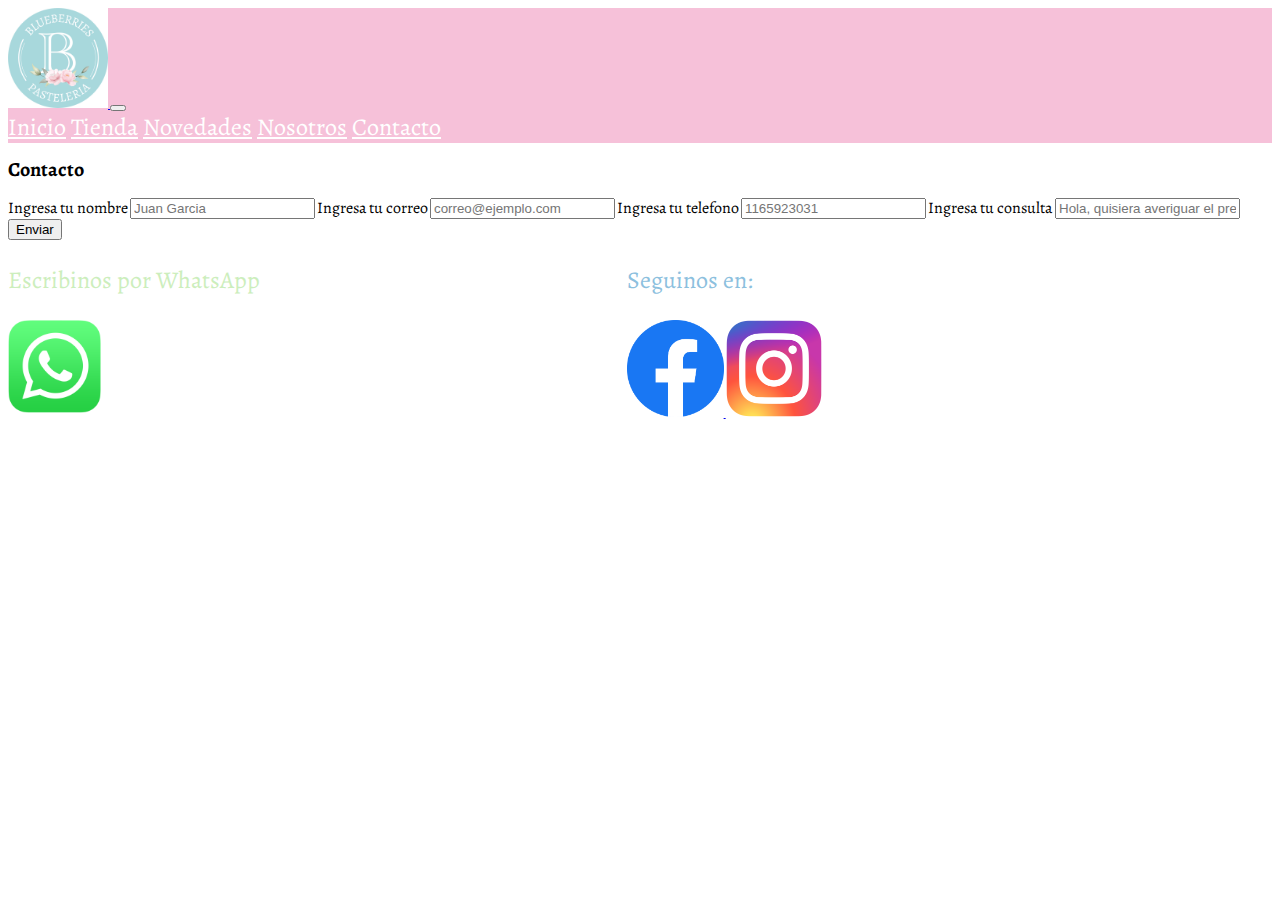
==== pages/contacto.html @ 935a7599 "primer guardado" ====
<!DOCTYPE html>
<html lang="en">
<head>
    <meta charset="UTF-8">
    <meta name="viewport" content="width=device-width, initial-scale=1.0">
    <!--font-->
    <link rel="preconnect" href="https://fonts.googleapis.com">
    <link rel="preconnect" href="https://fonts.gstatic.com" crossorigin>
    <link href="https://fonts.googleapis.com/css2?family=Alegreya&display=swap" rel="stylesheet">
    <!--bootstrap-->
    <link href="https://cdn.jsdelivr.net/npm/bootstrap@5.3.1/dist/css/bootstrap.min.css" 
    rel="stylesheet" 
    integrity="sha384-4bw+/aepP/YC94hEpVNVgiZdgIC5+VKNBQNGCHeKRQN+PtmoHDEXuppvnDJzQIu9" 
    crossorigin="anonymous">
    <!--css-->
    <link rel="stylesheet" href="../CSS/style.css">
    <title>Contacto</title>
</head>

<body>
    <header>

        <nav class="navbar navbar-expand-lg bg-rosa">
            <div class="container-fluid">
              <a class="navbar-brand" href="index.html">
                <img src="../imagenes/logo.jpg" alt="logo">
              </a>
              <button class="navbar-toggler" type="button" data-bs-toggle="collapse" data-bs-target="#navbarNavAltMarkup" aria-controls="navbarNavAltMarkup" aria-expanded="false" aria-label="Toggle navigation">
                <span class="navbar-toggler-icon"></span>
              </button>
              <div class="collapse navbar-collapse justify-content-end"   id="navbarNavAltMarkup">    
                <div class="navbar-nav">
                    <a class="nav-link" href="../index.html">Inicio</a>
                    <a class="nav-link" href="../pages/tienda.html">Tienda</a>
                    <a class="nav-link" href="../pages/novedades.html">Novedades</a>
                    <a class="nav-link" href="../pages/nosotros.html">Nosotros</a>
                    <a class="nav-link" href="../pages/contacto.html">Contacto</a>
                </div>
              </div>
            </div>
        </nav>

    </header>


    <main>
        <h1>Contacto</h1>
        <section>
            <div>
                <!-- formulario de pedidos-->
                <form action="" method="">
                    <label for="">Ingresa tu nombre</label>
                    <input type="text" name="" id="" placeholder="Juan Garcia">

                    <label for="">Ingresa tu correo</label>
                    <input type="email" name="" id="" placeholder="correo@ejemplo.com">

                    <label for="">Ingresa tu telefono</label>
                    <input type="tel" name="" id="" placeholder="1165923031">

                    <label for="">Ingresa tu consulta </label>
                    <input type="text" name="" id="" placeholder="Hola, quisiera averiguar el precio de una chocotorta">

                    <input type="button" value="Enviar">
                </form>

            </div>
        </section>

    </main>

    <footer>
        <!--Telefono-->
        <section>
            <p class="whatsapp">Escribinos por WhatsApp</p>
            <a href="https://web.whatsapp.com/" target="_blank">
            <img class="logowhatsapp" src="../imagenes/WhatsApp_logo-color-vertical.svg.webp" alt="WhatsApp">
            </a>
        </section>

        <!--redes-->
        <section>
            <p class="redes">Seguinos en:</p>
            <a href="https://www.facebook.com/" target="_blank">
            <img class="logofacebook" src="../imagenes/Facebook_f_logo_(2019).svg.webp" alt="facebook">
            </a>
            <a href="https://www.instagram.com" target="_blank">
            <img class="logoinstagram" src="../imagenes/Instagram_logo_2016.svg.webp" alt="instagram">
            </a>
        </section>
    </footer>

    <!--javascript bootstrap-->
    <script 
        src="https://cdn.jsdelivr.net/npm/bootstrap@5.3.1/dist/js/bootstrap.bundle.min.js" 
        integrity="sha384-HwwvtgBNo3bZJJLYd8oVXjrBZt8cqVSpeBNS5n7C8IVInixGAoxmnlMuBnhbgrkm" 
        crossorigin="anonymous">
    </script>

</body>
</html>
---- CSS/style.css ----
/* colores 
#F6C1D9 / Rosa fuerte
#ED84B3 / Fucsia
#AAD9DD / celeste
#312A6F / azul
#FAD4DB / rosa
#BDCC8A / verde
*/

/*header*/
header img{
    width: 100px;
}
.bg-rosa{
    background-color: #F6C1D9;
}
.navbar-nav{
    font-family:'Alegreya', serif;
    font-size: 1.5rem;
}
.nav-link{
    color: white;
}

 /*body*/
 body{
    font-family: 'Alegreya', serif;
    font-size: 62.5%;
}

/*index*/

/*banner*/

.banner{
    background-image: url(../imagenes/banner1.jpg);
    background-size: cover;
    background-position: center;
    color: #FAD4DB;
    font-family:'Alegreya', serif;
    font-weight: bold;
    text-align: center;
    text-shadow: 1px 1px 5px rgb(0, 0, 0);
    padding: 80px 0px;
}
.banner h1{
    font-size: 5rem;
    color: #FAD4DB;
    font-family:'Alegreya', serif;
    font-weight: bold;
    text-align: center;
    box-sizing: border-box;
}
.banner p{
    font-size: 3rem;
}

/*main*/

main section h2{
    color: #312A6F;
    text-align: center;
    font-size: 2.5rem;
    
}
.divPadreFlex{
    display: flex;
    flex-direction: row;
    justify-content: space-evenly;
    text-align: center;
    color: #F6C1D9;
    font-size: 2rem;
}
main section div img{
    width: 40%;
}

/*contacto*/
main div form label{
    font-size: 1rem;
}

/*nosotros*/
.textoPresentacion{
    margin: 10px;
    padding: 20px;
    color: #FAF0D7;
    text-align: left;
    background-color: #8CC0DE;
    font-size: 1.3rem;
}   
.fotoPresentacion{
    width: 20%;
    margin: 10px ;
}
.presentacion{
    display: flex;
    flex-direction: row;
}


/*novedades*/
.contenedor-grid img{
    width: 300px;
    height: 300px;
}
.contenedor-grid{
    display: grid;
    grid-template-areas: 
    "h1       h1"  
    "nuevo1 texto1" 
    "texto2 nuevo2" 
    "nuevo3 texto3" 
    "texto4 nuevo4";

    grid-template-rows: 200px 300px 300px 300px 300px ;
    grid-template-columns: 1fr 1fr;
    justify-content: center;
    justify-items: center;
}
.grid-titulo{
    grid-area: h1;
    font-size: 5rem;
    color: #FAD4DB;
    font-family:'Alegreya', serif;
}
.novedades-img-1{
    grid-area: nuevo1;
    justify-self: left;
}
.novedades-titulo-1{
    grid-area: texto1;
    color: #ED84B3;
}
.novedades-texto-1{
    grid-area: texto1;
    font-family:'Alegreya', serif;
    font-size: 1.3rem;
    color: #AAD9DD;
    padding: 10px;
    align-self: center;
}
.novedades-img-2{
    grid-area: nuevo2;
    justify-self: right;
}
.novedades-titulo-2{
    grid-area: texto2;
    color: #ED84B3;
}
.novedades-texto-2{
    grid-area: texto2;
    font-family:'Alegreya', serif;
    font-size: 1.3rem;
    color: #AAD9DD;
    padding: 10px;
    align-self: center;
}
.novedades-img-3{
    grid-area: nuevo3;
    justify-self: left;
}
.novedades-titulo-3{
    grid-area: texto3;
    color: #ED84B3;
}
.novedades-texto-3{
    grid-area: texto3;
    font-family:'Alegreya', serif;
    font-size: 1.3rem;
    color: #AAD9DD;
    padding: 10px;
    align-self: center;
}
.novedades-img-4{
    grid-area: nuevo4;
    justify-self: right;
}
.novedades-titulo-4{
    grid-area: texto4;
    color: #ED84B3;
}
.novedades-texto-4{
    grid-area: texto4;
    font-family:'Alegreya', serif;
    font-size: 1.3rem;
    color: #AAD9DD;
    padding: 10px;
    align-self: center;
}

/*tienda*/
.tienda{
    font-family: 'Alegreya', serif;
}
.tienda h1{
    font-size: 5rem;
    color: #FAD4DB;
}
.tienda h2{
    color: #ED84B3;
    font-size: 3rem;
}
.card-text{
    font-size: 1.5rem;
    color: #312A6F;
}
.text-body-secondary{
    font-size: 1rem;
    color: #AAD9DD;
}

/*footer*/
footer{
    display: flex;
    flex-direction: row;
    justify-content: space-evenly;
}
.whatsapp{
    color: #CCEEBC;
    font-size: 1.5rem;
}
.logowhatsapp{
    width: 15%;
}
.redes{
    color: #8CC0DE;
    font-size: 1.5rem;
}
.logofacebook{
    width: 15%;
}
.logoinstagram{
    width: 15%;
}
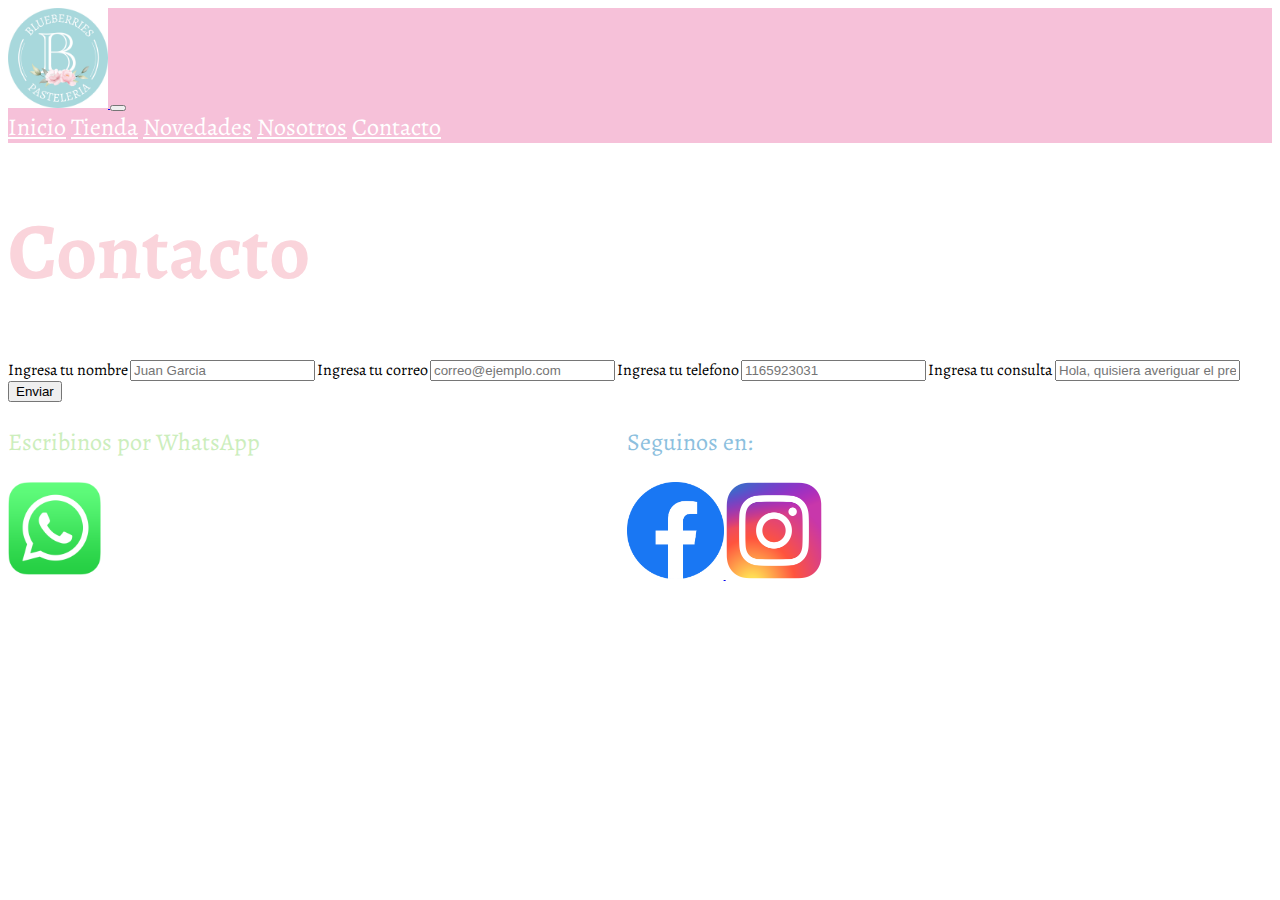
==== commit c73e11bc: "mobile" ====
--- a/pages/contacto.html
+++ b/pages/contacto.html
@@ -43,8 +43,8 @@
     </header>
 
 
-    <main>
-        <h1>Contacto</h1>
+    <main class="contacto">
+        <h1 class="text-center">Contacto</h1>
         <section>
             <div>
                 <!-- formulario de pedidos-->
--- a/CSS/style.css
+++ b/CSS/style.css
@@ -30,7 +30,7 @@
 
 /*index*/
 
-/*banner*/
+/*index-banner*/
 
 .banner{
     background-image: url(../imagenes/banner1.jpg);
@@ -55,7 +55,7 @@
     font-size: 3rem;
 }
 
-/*main*/
+/*index-main*/
 
 main section h2{
     color: #312A6F;
@@ -75,29 +75,26 @@
     width: 40%;
 }
 
-/*contacto*/
-main div form label{
+/*tienda*/
+.tienda{
+    font-family: 'Alegreya', serif;
+}
+.tienda h1{
+    font-size: 5rem;
+    color: #FAD4DB;
+}
+.tienda h2{
+    color: #ED84B3;
+    font-size: 3rem;
+}
+.card-text{
+    font-size: 1.5rem;
+    color: #312A6F;
+}
+.text-body-secondary{
     font-size: 1rem;
-}
-
-/*nosotros*/
-.textoPresentacion{
-    margin: 10px;
-    padding: 20px;
-    color: #FAF0D7;
-    text-align: left;
-    background-color: #8CC0DE;
-    font-size: 1.3rem;
-}   
-.fotoPresentacion{
-    width: 20%;
-    margin: 10px ;
-}
-.presentacion{
-    display: flex;
-    flex-direction: row;
-}
-
+    color: #AAD9DD;
+}
 
 /*novedades*/
 .contenedor-grid img{
@@ -116,98 +113,129 @@
     grid-template-rows: 200px 300px 300px 300px 300px ;
     grid-template-columns: 1fr 1fr;
     justify-content: center;
-    justify-items: center;
+    justify-items: start;
 }
 .grid-titulo{
     grid-area: h1;
     font-size: 5rem;
     color: #FAD4DB;
     font-family:'Alegreya', serif;
+    justify-self: center;
 }
 .novedades-img-1{
     grid-area: nuevo1;
-    justify-self: left;
+    justify-self: right;
+    margin: 10px;
+    padding: 20px;
 }
 .novedades-titulo-1{
     grid-area: texto1;
     color: #ED84B3;
+    margin: 10px;
+    padding: 40px;
 }
 .novedades-texto-1{
     grid-area: texto1;
     font-family:'Alegreya', serif;
     font-size: 1.3rem;
     color: #AAD9DD;
-    padding: 10px;
+    margin: 10px;
+    padding: 40px;
     align-self: center;
 }
 .novedades-img-2{
     grid-area: nuevo2;
-    justify-self: right;
+    justify-self: left;
+    margin: 10px;
+    padding: 20px;
 }
 .novedades-titulo-2{
     grid-area: texto2;
     color: #ED84B3;
+    margin: 10px;
+    padding: 40px;
 }
 .novedades-texto-2{
     grid-area: texto2;
     font-family:'Alegreya', serif;
     font-size: 1.3rem;
     color: #AAD9DD;
-    padding: 10px;
+    margin: 10px;
+    padding: 40px;
     align-self: center;
 }
 .novedades-img-3{
     grid-area: nuevo3;
-    justify-self: left;
+    justify-self: right;
+    margin: 10px;
+    padding: 20px;
 }
 .novedades-titulo-3{
     grid-area: texto3;
     color: #ED84B3;
+    margin: 10px;
+    padding: 40px;
 }
 .novedades-texto-3{
     grid-area: texto3;
     font-family:'Alegreya', serif;
     font-size: 1.3rem;
     color: #AAD9DD;
-    padding: 10px;
+    margin: 10px;
+    padding: 40px;
     align-self: center;
 }
 .novedades-img-4{
     grid-area: nuevo4;
-    justify-self: right;
+    justify-self: left;
+    margin: 10px;
+    padding: 20px;
 }
 .novedades-titulo-4{
     grid-area: texto4;
     color: #ED84B3;
+    margin: 10px;
+    padding: 40px;
 }
 .novedades-texto-4{
     grid-area: texto4;
     font-family:'Alegreya', serif;
     font-size: 1.3rem;
     color: #AAD9DD;
-    padding: 10px;
+    margin: 10px;
+    padding: 40px;
     align-self: center;
 }
 
-/*tienda*/
-.tienda{
-    font-family: 'Alegreya', serif;
-}
-.tienda h1{
-    font-size: 5rem;
-    color: #FAD4DB;
-}
-.tienda h2{
-    color: #ED84B3;
-    font-size: 3rem;
-}
-.card-text{
-    font-size: 1.5rem;
-    color: #312A6F;
-}
-.text-body-secondary{
+/*nosotros*/
+.nosotros h1{
+    font-size: 5rem;
+    color: #FAD4DB;
+}
+.textoPresentacion{
+    margin: 10px;
+    padding: 20px;
+    color: #FAF0D7;
+    text-align: left;
+    background-color: #8CC0DE;
+    font-size: 1.3rem;
+}   
+.fotoPresentacion{
+    width: 20%;
+    margin: 10px ;
+}
+.presentacion{
+    display: flex;
+    flex-direction: row;
+}
+
+/*contacto*/
+.contacto h1{
+    font-size: 5rem;
+    color: #FAD4DB;
+}
+main div form label{
     font-size: 1rem;
-    color: #AAD9DD;
 }
 
 /*footer*/
@@ -232,4 +260,114 @@
 }
 .logoinstagram{
     width: 15%;
+}
+
+/*celular*/
+@media only screen and (max-width: 480px) {
+    /*index*/
+    .divPadreFlex{
+        flex-direction: column;
+    }
+    footer{
+        flex-direction: column;
+    }
+    /*nosotros*/
+    .presentacion{
+        flex-direction: column;
+    }
+    .fotoPresentacion{
+        width: 70%;
+        margin: 55px ;
+    }
+    /*novedades*/
+    .contenedor-grid{
+        display: grid;
+        grid-template-areas: 
+        "h1"  
+        "nuevo1"
+        "titulo1"
+        "texto1" 
+        "nuevo2"
+        "titulo2"
+        "texto2" 
+        "nuevo3"
+        "titulo3" 
+        "texto3"
+        "nuevo4"
+        "titulo4" 
+        "texto4";
+    
+        grid-template-rows: 100px 200px 50px 150px 200px 50px 150px 200px 50px 150px 200px 50px 150px;
+        grid-template-columns: 1fr;
+        align-items: center;
+        justify-items: center;
+    }
+    .grid-titulo{
+        grid-area: h1;
+        font-size: 4rem;
+    }
+    .novedades-img-1{
+        grid-area: nuevo1;
+        justify-self: center;
+        padding: 60px;
+    }
+    .novedades-titulo-1{
+        grid-area: titulo1;
+        margin: 10px;
+        padding: 40px;
+    }
+    .novedades-texto-1{
+        grid-area: texto1;
+        margin: 10px;
+        padding: 40px;
+        align-self: center;
+    }
+    .novedades-img-2{
+        grid-area: nuevo2;
+        justify-self: center;
+        padding: 60px;
+    }
+    .novedades-titulo-2{
+        grid-area: titulo2;
+        margin: 10px;
+        padding: 40px;
+    }
+    .novedades-texto-2{
+        grid-area: texto2;
+        margin: 10px;
+        padding: 40px;
+        align-self: center;
+    }
+    .novedades-img-3{
+        grid-area: nuevo3;
+        justify-self: center;
+        padding: 60px;
+    }
+    .novedades-titulo-3{
+        grid-area: titulo3;
+        margin: 10px;
+        padding: 40px;
+    }
+    .novedades-texto-3{
+        grid-area: texto3;
+        margin: 10px;
+        padding: 40px;
+        align-self: center;
+    }
+    .novedades-img-4{
+        grid-area: nuevo4;
+        justify-self: center;
+        padding: 60px;
+    }
+    .novedades-titulo-4{
+        grid-area: titulo4;
+        margin: 10px;
+        padding: 40px;
+    }
+    .novedades-texto-4{
+        grid-area: texto4;
+        margin: 10px;
+        padding: 40px;
+        align-self: center;
+    }
 }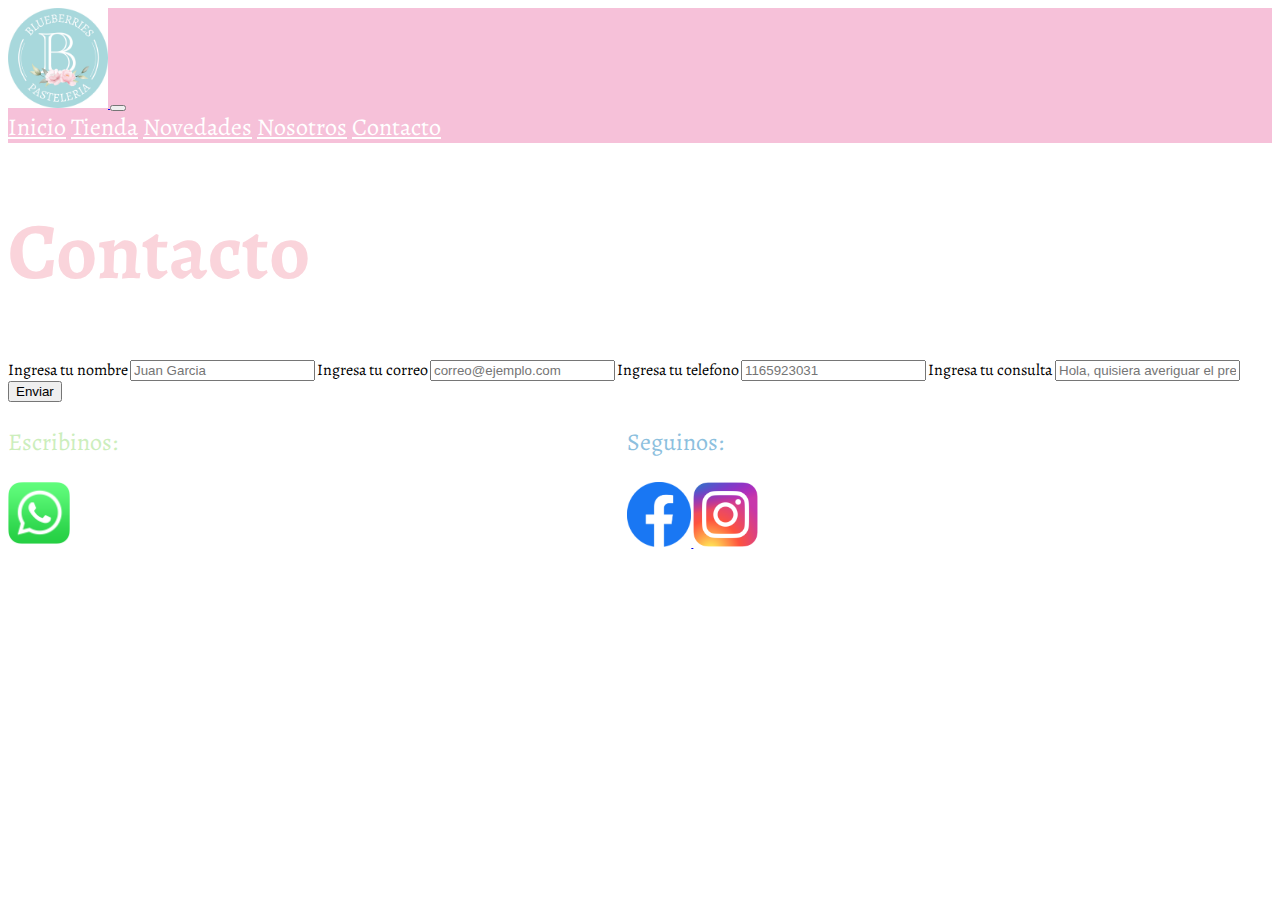
==== commit 0e59d348: "cambios footer" ====
--- a/pages/contacto.html
+++ b/pages/contacto.html
@@ -72,7 +72,7 @@
     <footer>
         <!--Telefono-->
         <section>
-            <p class="whatsapp">Escribinos por WhatsApp</p>
+            <p class="whatsapp">Escribinos:</p>
             <a href="https://web.whatsapp.com/" target="_blank">
             <img class="logowhatsapp" src="../imagenes/WhatsApp_logo-color-vertical.svg.webp" alt="WhatsApp">
             </a>
@@ -80,7 +80,7 @@
 
         <!--redes-->
         <section>
-            <p class="redes">Seguinos en:</p>
+            <p class="redes">Seguinos:</p>
             <a href="https://www.facebook.com/" target="_blank">
             <img class="logofacebook" src="../imagenes/Facebook_f_logo_(2019).svg.webp" alt="facebook">
             </a>
--- a/CSS/style.css
+++ b/CSS/style.css
@@ -249,20 +249,20 @@
     font-size: 1.5rem;
 }
 .logowhatsapp{
-    width: 15%;
+    width: 10%;
 }
 .redes{
     color: #8CC0DE;
     font-size: 1.5rem;
 }
 .logofacebook{
-    width: 15%;
+    width: 10%;
 }
 .logoinstagram{
-    width: 15%;
-}
-
-/*celular*/
+    width: 10%;
+}
+
+/*mobile*/
 @media only screen and (max-width: 480px) {
     /*index*/
     .divPadreFlex{
@@ -370,4 +370,5 @@
         padding: 40px;
         align-self: center;
     }
+    /*contacto*/
 }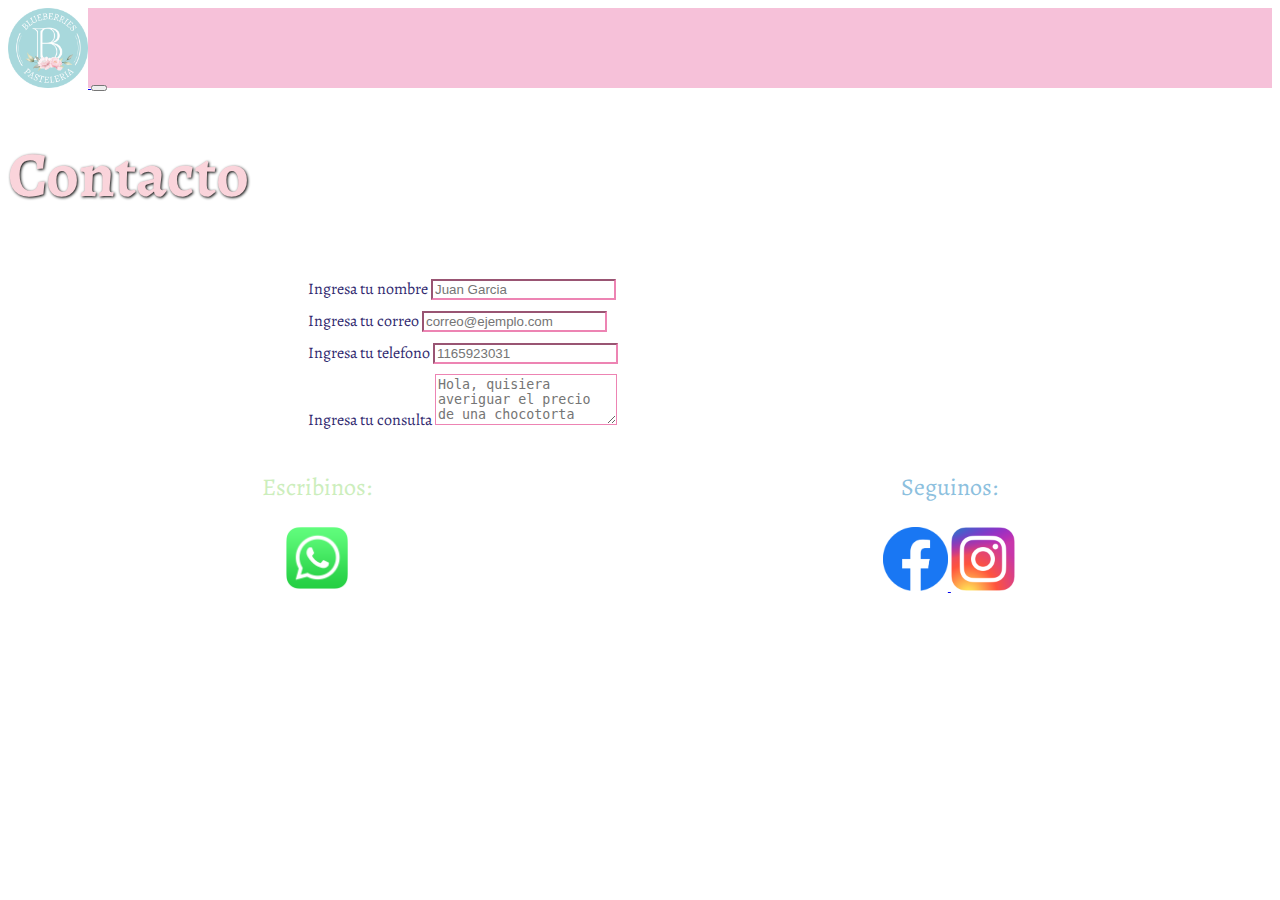
==== commit f7b29113: "agregado sass" ====
--- a/pages/contacto.html
+++ b/pages/contacto.html
@@ -14,6 +14,7 @@
     crossorigin="anonymous">
     <!--css-->
     <link rel="stylesheet" href="../CSS/style.css">
+    <link rel="stylesheet" href="../CSS/estilos.css">
     <title>Contacto</title>
 </head>
 
@@ -45,27 +46,50 @@
 
     <main class="contacto">
         <h1 class="text-center">Contacto</h1>
-        <section>
-            <div>
-                <!-- formulario de pedidos-->
+
+        <div class="mb-3">
+            <label for="exampleFormControlInput1" class="form-label">Ingresa tu nombre</label>
+            <input type="email" class="form-control border-color" id="exampleFormControlInput1" placeholder="Juan Garcia">
+        </div>
+        <div class="mb-3">
+            <label for="exampleFormControlInput1" class="form-label">Ingresa tu correo</label>
+            <input type="email" class="form-control border-color" id="exampleFormControlInput1" placeholder="correo@ejemplo.com">
+        </div>
+        <div class="mb-3">
+            <label for="exampleFormControlInput1" class="form-label">Ingresa tu telefono</label>
+            <input type="email" class="form-control border-color" id="exampleFormControlInput1" placeholder="1165923031">
+        </div>
+        <div class="mb-3">
+            <label for="exampleFormControlTextarea1" class="form-label">Ingresa tu consulta</label>
+            <textarea class="form-control border-color" id="exampleFormControlTextarea1" placeholder="Hola, quisiera averiguar el precio de una chocotorta" rows="3"></textarea>
+        </div>
+
+        <!--<section>
+            <div class="formulario-contacto">
+                formulario de pedidos
                 <form action="" method="">
-                    <label for="">Ingresa tu nombre</label>
-                    <input type="text" name="" id="" placeholder="Juan Garcia">
-
-                    <label for="">Ingresa tu correo</label>
-                    <input type="email" name="" id="" placeholder="correo@ejemplo.com">
-
-                    <label for="">Ingresa tu telefono</label>
-                    <input type="tel" name="" id="" placeholder="1165923031">
-
-                    <label for="">Ingresa tu consulta </label>
-                    <input type="text" name="" id="" placeholder="Hola, quisiera averiguar el precio de una chocotorta">
+                    <div class="formulario">
+                        <label for="">Ingresa tu nombre</label>
+                        <input type="text" name="" id="" placeholder="Juan Garcia">
+                    </div>
+                    <div class="formulario">
+                        <label for="">Ingresa tu correo</label>
+                        <input type="email" name="" id="" placeholder="correo@ejemplo.com">
+                    </div>
+                    <div class="formulario">
+                        <label for="">Ingresa tu telefono</label>
+                        <input type="tel" name="" id="" placeholder="1165923031">
+                    </div>
+                    <div class="formulario">
+                        <label for="">Ingresa tu consulta </label>
+                        <input type="text" name="" id="" placeholder="Hola, quisiera averiguar el precio de una chocotorta">
+                    </div>
 
                     <input type="button" value="Enviar">
                 </form>
-
+            
             </div>
-        </section>
+        </section>-->
 
     </main>
 
@@ -84,7 +108,7 @@
             <a href="https://www.facebook.com/" target="_blank">
             <img class="logofacebook" src="../imagenes/Facebook_f_logo_(2019).svg.webp" alt="facebook">
             </a>
-            <a href="https://www.instagram.com" target="_blank">
+            <a href="https://www.instagram.com/blueberriespasteleria/" target="_blank">
             <img class="logoinstagram" src="../imagenes/Instagram_logo_2016.svg.webp" alt="instagram">
             </a>
         </section>
--- a/CSS/style.css
+++ b/CSS/style.css
@@ -7,7 +7,7 @@
 #BDCC8A / verde
 */
 
-/*header*/
+/*header
 header img{
     width: 100px;
 }
@@ -21,16 +21,16 @@
 .nav-link{
     color: white;
 }
-
- /*body*/
+*/
+ /*body
  body{
     font-family: 'Alegreya', serif;
     font-size: 62.5%;
-}
+}*/
 
 /*index*/
 
-/*index-banner*/
+/*index-banner
 
 .banner{
     background-image: url(../imagenes/banner1.jpg);
@@ -53,15 +53,15 @@
 }
 .banner p{
     font-size: 3rem;
-}
-
-/*index-main*/
+}*/
+
+/*index-main
 
 main section h2{
     color: #312A6F;
     text-align: center;
     font-size: 2.5rem;
-    
+    margin-top: 80px;
 }
 .divPadreFlex{
     display: flex;
@@ -70,22 +70,24 @@
     text-align: center;
     color: #F6C1D9;
     font-size: 2rem;
+    margin-top: 70px;
 }
 main section div img{
     width: 40%;
-}
+}*/
 
 /*tienda*/
-.tienda{
+/*.tienda{
     font-family: 'Alegreya', serif;
 }
 .tienda h1{
     font-size: 5rem;
     color: #FAD4DB;
+    text-shadow: 1px 1px 5px rgb(0, 0, 0);
 }
 .tienda h2{
     color: #ED84B3;
-    font-size: 3rem;
+    font-size: 2.5rem;
 }
 .card-text{
     font-size: 1.5rem;
@@ -94,13 +96,15 @@
 .text-body-secondary{
     font-size: 1rem;
     color: #AAD9DD;
-}
+}*/
 
 /*novedades*/
+/*
 .contenedor-grid img{
     width: 300px;
     height: 300px;
 }
+
 .contenedor-grid{
     display: grid;
     grid-template-areas: 
@@ -114,14 +118,25 @@
     grid-template-columns: 1fr 1fr;
     justify-content: center;
     justify-items: start;
-}
-.grid-titulo{
+}*/
+/*.grid-titulo{
     grid-area: h1;
     font-size: 5rem;
     color: #FAD4DB;
     font-family:'Alegreya', serif;
     justify-self: center;
-}
+    align-self: center;
+}*/
+/*.novedades h1{
+    font-size: 5rem;
+    color: #FAD4DB;
+    text-shadow: 1px 1px 5px rgb(0, 0, 0);
+}
+.col{
+    padding: 60px;
+
+}*/
+/*
 .novedades-img-1{
     grid-area: nuevo1;
     justify-self: right;
@@ -205,12 +220,13 @@
     margin: 10px;
     padding: 40px;
     align-self: center;
-}
+}*/
 
 /*nosotros*/
-.nosotros h1{
-    font-size: 5rem;
-    color: #FAD4DB;
+/*.nosotros h1{
+    font-size: 5rem;
+    color: #FAD4DB;
+    text-shadow: 1px 1px 5px rgb(0, 0, 0);
 }
 .textoPresentacion{
     margin: 10px;
@@ -227,22 +243,25 @@
 .presentacion{
     display: flex;
     flex-direction: row;
-}
+}*/
 
 /*contacto*/
-.contacto h1{
-    font-size: 5rem;
-    color: #FAD4DB;
+/*.contacto h1{
+    font-size: 5rem;
+    color: #FAD4DB;
+    text-shadow: 1px 1px 5px rgb(0, 0, 0);
 }
 main div form label{
     font-size: 1rem;
-}
+}*/
 
 /*footer*/
-footer{
+/*footer{
     display: flex;
     flex-direction: row;
     justify-content: space-evenly;
+    text-align: center;
+    margin-top: 100px;
 }
 .whatsapp{
     color: #CCEEBC;
@@ -260,7 +279,7 @@
 }
 .logoinstagram{
     width: 10%;
-}
+}*/
 
 /*mobile*/
 @media only screen and (max-width: 480px) {
--- a/CSS/estilos.css
+++ b/CSS/estilos.css
@@ -0,0 +1,145 @@
+@import url('https://fonts.googleapis.com/css2?family=Alegreya&display=swap" rel="stylesheet');
+h1 {
+  color: #FAD4DB;
+  font-family: "Alegreya", serif;
+  font-size: 4rem;
+  text-shadow: 1px 1px 3px rgb(0, 0, 0);
+  font-weight: bold;
+}
+
+body {
+  font-family: "Alegreya", serif;
+  font-size: 1rem;
+}
+
+header .bg-rosa {
+  background-color: #F6C1D9;
+  height: 80px;
+}
+header .bg-rosa img {
+  width: 80px;
+}
+header .bg-rosa .navbar-nav {
+  font-family: "Alegreya", serif;
+  font-size: 1.5rem;
+}
+header .bg-rosa .navbar-nav .nav-link {
+  color: white;
+}
+
+footer {
+  display: flex;
+  flex-direction: row;
+  justify-content: space-evenly;
+  text-align: center;
+}
+footer .whatsapp {
+  color: #CCEEBC;
+  font-size: 1.5rem;
+  margin-top: 30px;
+}
+footer .logowhatsapp {
+  width: 10%;
+}
+footer .redes {
+  color: #8CC0DE;
+  font-size: 1.5rem;
+  margin-top: 30px;
+}
+footer .logofacebook, footer .logoinstagram {
+  width: 10%;
+}
+.banner {
+  background-image: url(../imagenes/banner1.jpg);
+  background-size: cover;
+  background-position: center;
+  text-align: center;
+  padding: 80px 0px;
+}
+.banner p {
+  font-size: 2.5rem;
+  color: #FAD4DB;
+  text-shadow: 1px 1px 3px rgb(0, 0, 0);
+}
+
+main h2 {
+  font-family: "Alegreya", serif;
+  color: #312A6F;
+  text-align: center;
+  font-size: 2.5rem;
+  margin-top: 80px;
+}
+main .divPadreFlex {
+  display: flex;
+  flex-direction: row;
+  justify-content: space-evenly;
+  text-align: center;
+  color: #ED84B3;
+  font-size: 1.5rem;
+  margin-top: 70px;
+}
+main .divPadreFlex img {
+  height: 250px;
+  width: 200px;
+}
+
+main .card {
+  margin-top: 30px;
+}
+main .card-title {
+  color: #ED84B3;
+  font-size: 1.7rem;
+  margin-top: 10px;
+}
+main .card-text {
+  font-family: "Alegreya", serif;
+  font-size: 1.3rem;
+  color: #312A6F;
+}
+main .text-body-secondary {
+  font-family: "Alegreya", serif;
+  font-size: 1rem;
+  color: #BDCC8A;
+}
+
+main .presentacion {
+  display: flex;
+  flex-direction: row;
+  justify-content: space-evenly;
+  text-align: center;
+}
+main .presentacion .fotoPresentacion {
+  width: 20%;
+  margin: 10px;
+}
+main .presentacion .textoPresentacion {
+  margin: 10px;
+  padding: 20px;
+  color: #FAF0D7;
+  text-align: left;
+  background-color: #8CC0DE;
+  font-size: 1.3rem;
+}
+
+h1 {
+  margin-bottom: 60px;
+}
+
+.mb-3 {
+  margin: 10px 300px 10px 300px;
+}
+
+.border-color {
+  border-color: #ED84B3;
+}
+
+.form-label {
+  color: #312A6F;
+  font-size: 1rem;
+}
+
+.border-color {
+  color: #ED84B3;
+}
+
+/*# sourceMappingURL=estilos.css.map */
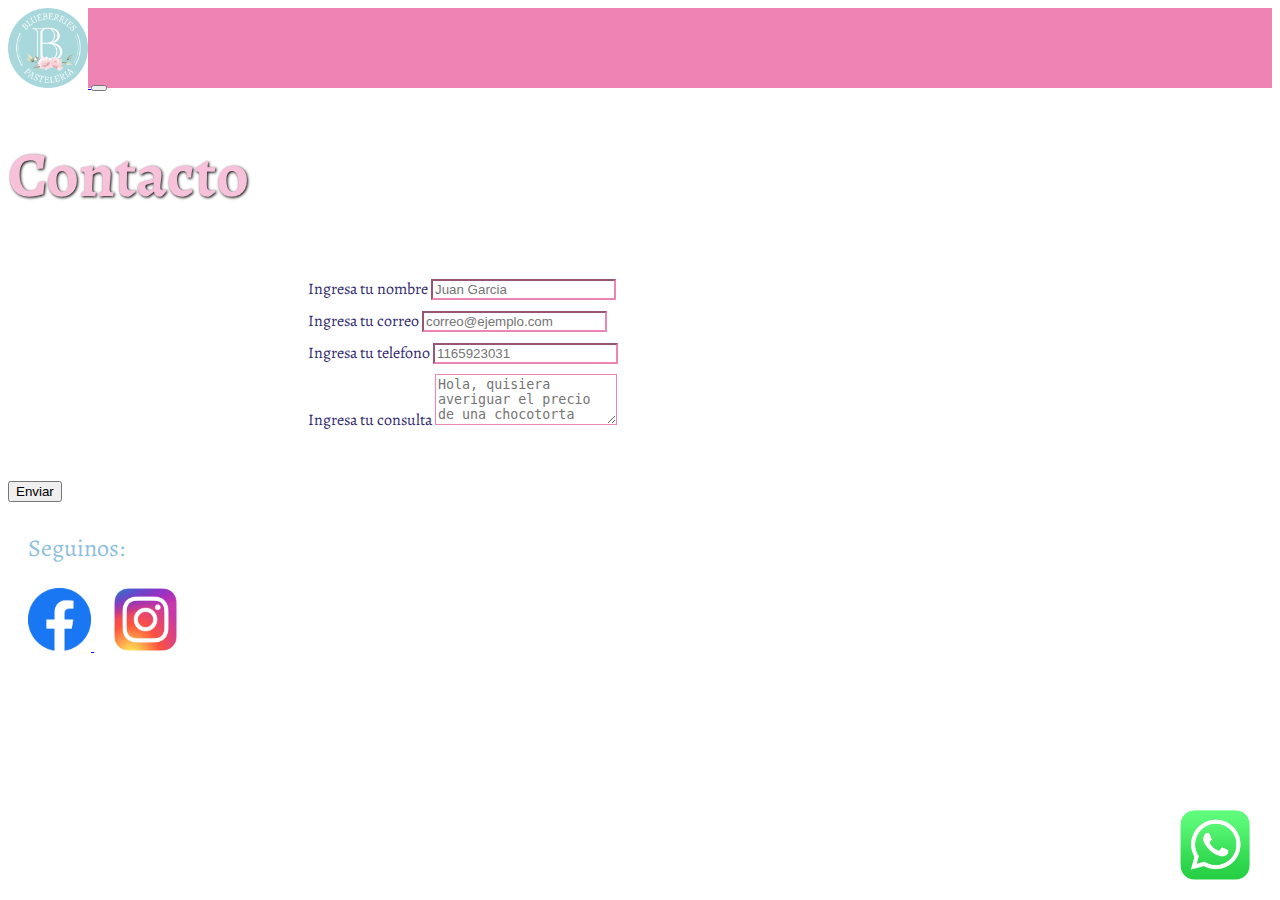
==== commit 13c1b541: "ajustes mobile" ====
--- a/pages/contacto.html
+++ b/pages/contacto.html
@@ -13,7 +13,6 @@
     integrity="sha384-4bw+/aepP/YC94hEpVNVgiZdgIC5+VKNBQNGCHeKRQN+PtmoHDEXuppvnDJzQIu9" 
     crossorigin="anonymous">
     <!--css-->
-    <link rel="stylesheet" href="../CSS/style.css">
     <link rel="stylesheet" href="../CSS/estilos.css">
     <title>Contacto</title>
 </head>
@@ -23,7 +22,7 @@
 
         <nav class="navbar navbar-expand-lg bg-rosa">
             <div class="container-fluid">
-              <a class="navbar-brand" href="index.html">
+              <a class="navbar-brand" href="../index.html">
                 <img src="../imagenes/logo.jpg" alt="logo">
               </a>
               <button class="navbar-toggler" type="button" data-bs-toggle="collapse" data-bs-target="#navbarNavAltMarkup" aria-controls="navbarNavAltMarkup" aria-expanded="false" aria-label="Toggle navigation">
@@ -64,44 +63,14 @@
             <textarea class="form-control border-color" id="exampleFormControlTextarea1" placeholder="Hola, quisiera averiguar el precio de una chocotorta" rows="3"></textarea>
         </div>
 
-        <!--<section>
-            <div class="formulario-contacto">
-                formulario de pedidos
-                <form action="" method="">
-                    <div class="formulario">
-                        <label for="">Ingresa tu nombre</label>
-                        <input type="text" name="" id="" placeholder="Juan Garcia">
-                    </div>
-                    <div class="formulario">
-                        <label for="">Ingresa tu correo</label>
-                        <input type="email" name="" id="" placeholder="correo@ejemplo.com">
-                    </div>
-                    <div class="formulario">
-                        <label for="">Ingresa tu telefono</label>
-                        <input type="tel" name="" id="" placeholder="1165923031">
-                    </div>
-                    <div class="formulario">
-                        <label for="">Ingresa tu consulta </label>
-                        <input type="text" name="" id="" placeholder="Hola, quisiera averiguar el precio de una chocotorta">
-                    </div>
+        <div class="d-grid gap-2 d-md-flex justify-content-md-center">
+        <button class="btn btn-primary" type="submit">Enviar</button>
+        </div>
 
-                    <input type="button" value="Enviar">
-                </form>
-            
-            </div>
-        </section>-->
 
     </main>
 
     <footer>
-        <!--Telefono-->
-        <section>
-            <p class="whatsapp">Escribinos:</p>
-            <a href="https://web.whatsapp.com/" target="_blank">
-            <img class="logowhatsapp" src="../imagenes/WhatsApp_logo-color-vertical.svg.webp" alt="WhatsApp">
-            </a>
-        </section>
-
         <!--redes-->
         <section>
             <p class="redes">Seguinos:</p>
@@ -112,6 +81,13 @@
             <img class="logoinstagram" src="../imagenes/Instagram_logo_2016.svg.webp" alt="instagram">
             </a>
         </section>
+        <!--Telefono-->
+        <section>
+            <a href="https://web.whatsapp.com/" class="fixwapp" target="_blank">
+            <img class="logowhatsapp" src="../imagenes/WhatsApp_logo-color-vertical.svg.webp" alt="WhatsApp">
+            </a>
+        </section>
+
     </footer>
 
     <!--javascript bootstrap-->
--- a/CSS/estilos.css
+++ b/CSS/estilos.css
@@ -1,6 +1,6 @@
 @import url('https://fonts.googleapis.com/css2?family=Alegreya&display=swap" rel="stylesheet');
 h1 {
-  color: #FAD4DB;
+  color: #F6C1D9;
   font-family: "Alegreya", serif;
   font-size: 4rem;
   text-shadow: 1px 1px 3px rgb(0, 0, 0);
@@ -13,7 +13,7 @@
 }
 
 header .bg-rosa {
-  background-color: #F6C1D9;
+  background-color: #ED84B3;
   height: 80px;
 }
 header .bg-rosa img {
@@ -31,24 +31,29 @@
   display: flex;
   flex-direction: row;
   justify-content: space-evenly;
-  text-align: center;
-}
-footer .whatsapp {
-  color: #CCEEBC;
-  font-size: 1.5rem;
-  margin-top: 30px;
-}
-footer .logowhatsapp {
-  width: 10%;
+  text-align: start;
 }
 footer .redes {
   color: #8CC0DE;
   font-size: 1.5rem;
   margin-top: 30px;
+  margin-left: 20px;
 }
 footer .logofacebook, footer .logoinstagram {
-  width: 10%;
-}
+  width: 5%;
+  margin-left: 20px;
+}
+footer .fixwapp {
+  position: fixed;
+  width: 70px;
+  height: 70px;
+  bottom: 20px;
+  right: 30px;
+}
+footer .logowhatsapp {
+  width: 100%;
+}
+
 .banner {
   background-image: url(../imagenes/banner1.jpg);
   background-size: cover;
@@ -56,18 +61,15 @@
   text-align: center;
   padding: 80px 0px;
 }
-.banner p {
-  font-size: 2.5rem;
+
+main .titulo-productos {
+  font-family: "Alegreya", serif;
   color: #FAD4DB;
-  text-shadow: 1px 1px 3px rgb(0, 0, 0);
-}
-
-main h2 {
-  font-family: "Alegreya", serif;
-  color: #312A6F;
-  text-align: center;
-  font-size: 2.5rem;
-  margin-top: 80px;
+  font-weight: bold;
+  text-align: center;
+  font-size: 2.7rem;
+  text-shadow: 2px 2px 3px rgb(245, 19, 136);
+  margin-top: 40px;
 }
 main .divPadreFlex {
   display: flex;
@@ -75,28 +77,72 @@
   justify-content: space-evenly;
   text-align: center;
   color: #ED84B3;
-  font-size: 1.5rem;
+  font-size: 1.8rem;
   margin-top: 70px;
 }
 main .divPadreFlex img {
   height: 250px;
   width: 200px;
+  transition: transform 0.2s;
+}
+main .divPadreFlex .desayunos:hover {
+  outline: none;
+  font-weight: bold;
+  color: #312A6F;
+  opacity: 1;
+  transform: scale(1.3);
+}
+main .divPadreFlex .eventos:hover {
+  outline: none;
+  font-weight: bold;
+  color: #312A6F;
+  opacity: 1;
+  transform: scale(1.3);
+}
+main .divPadreFlex .antojos:hover {
+  outline: none;
+  font-weight: bold;
+  color: #312A6F;
+  opacity: 1;
+  transform: scale(1.3);
+}
+main .divPadreFlex .merienda:hover {
+  outline: none;
+  font-weight: bold;
+  color: #312A6F;
+  opacity: 1;
+  transform: scale(1.3);
+}
+main .divPadreFlex .mesa-dulce:hover {
+  outline: none;
+  font-weight: bold;
+  color: #312A6F;
+  opacity: 1;
+  transform: scale(1.3);
+}
+main .divPadreFlex .postres:hover {
+  outline: none;
+  font-weight: bold;
+  color: #312A6F;
+  opacity: 1;
+  transform: scale(1.3);
 }
 
 main .card {
   margin-top: 30px;
 }
-main .card-title {
+main .card .card-title {
   color: #ED84B3;
   font-size: 1.7rem;
   margin-top: 10px;
-}
-main .card-text {
+  text-align: center;
+}
+main .card .card-text {
   font-family: "Alegreya", serif;
   font-size: 1.3rem;
   color: #312A6F;
 }
-main .text-body-secondary {
+main .card .text-body-secondary {
   font-family: "Alegreya", serif;
   font-size: 1rem;
   color: #BDCC8A;
@@ -109,15 +155,14 @@
   text-align: center;
 }
 main .presentacion .fotoPresentacion {
-  width: 20%;
+  width: 300px;
   margin: 10px;
 }
 main .presentacion .textoPresentacion {
   margin: 10px;
   padding: 20px;
-  color: #FAF0D7;
+  color: #ED84B3;
   text-align: left;
-  background-color: #8CC0DE;
   font-size: 1.3rem;
 }
 
@@ -138,8 +183,126 @@
   font-size: 1rem;
 }
 
+.btn-primary {
+  margin-top: 40px;
+}
+
 .border-color {
   color: #ED84B3;
 }
 
+/*mobile*/
+@media only screen and (max-width: 480px) {
+  header .bg-rosa img {
+    width: 67px;
+  }
+  header .bg-rosa .navbar-nav {
+    font-size: 1rem;
+    text-shadow: 1px 1px 3px rgb(0, 0, 0);
+  }
+  .banner {
+    padding: 20px 0px;
+  }
+  h1 {
+    font-size: 2rem;
+  }
+  main .titulo-productos {
+    text-align: center;
+    font-size: 1.5rem;
+  }
+  main .divPadreFlex {
+    display: flex;
+    flex-direction: column;
+    justify-content: space-evenly;
+    text-align: center;
+    font-size: 1.2rem;
+    margin-top: 50px;
+  }
+  main .divPadreFlex img {
+    height: 200px;
+    width: 150px;
+  }
+  main .divPadreFlex .desayunos:hover {
+    outline: none;
+    font-weight: none;
+    color: #ED84B3;
+    transform: scale(1);
+  }
+  main .divPadreFlex .eventos:hover {
+    outline: none;
+    font-weight: none;
+    color: #ED84B3;
+    transform: scale(1);
+  }
+  main .divPadreFlex .antojos:hover {
+    outline: none;
+    font-weight: none;
+    color: #ED84B3;
+    transform: scale(1);
+  }
+  main .divPadreFlex .merienda:hover {
+    outline: none;
+    font-weight: none;
+    color: #ED84B3;
+    transform: scale(1);
+  }
+  main .divPadreFlex .mesa-dulce:hover {
+    outline: none;
+    font-weight: none;
+    color: #ED84B3;
+    transform: scale(1);
+  }
+  main .divPadreFlex .postres:hover {
+    outline: none;
+    font-weight: none;
+    color: #ED84B3;
+    transform: scale(1);
+  }
+  footer .logofacebook, footer .logoinstagram {
+    width: 10%;
+  }
+  footer .fixwapp {
+    width: 40px;
+    height: 40px;
+    right: 30px;
+  }
+  main .presentacion {
+    display: flex;
+    flex-direction: column;
+    justify-content: space-evenly;
+    text-align: center;
+  }
+  main .presentacion .fotoPresentacion {
+    width: 250px;
+    margin: 10px;
+    align-self: center;
+  }
+  main .presentacion .textoPresentacion {
+    padding: 60px;
+    align-self: center;
+    text-align: left;
+    font-size: 1rem;
+    margin-right: 20px;
+  }
+  /*contacto*/
+  h1 {
+    margin-bottom: 60px;
+  }
+  .mb-3 {
+    margin: 10px 40px 10px 20px;
+  }
+  .border-color {
+    border-color: #ED84B3;
+  }
+  .form-label {
+    color: #312A6F;
+    font-size: 0.8rem;
+  }
+  .btn-primary {
+    margin-top: 20px;
+    margin-right: 100px;
+    margin-left: 100px;
+  }
+}
+
 /*# sourceMappingURL=estilos.css.map */
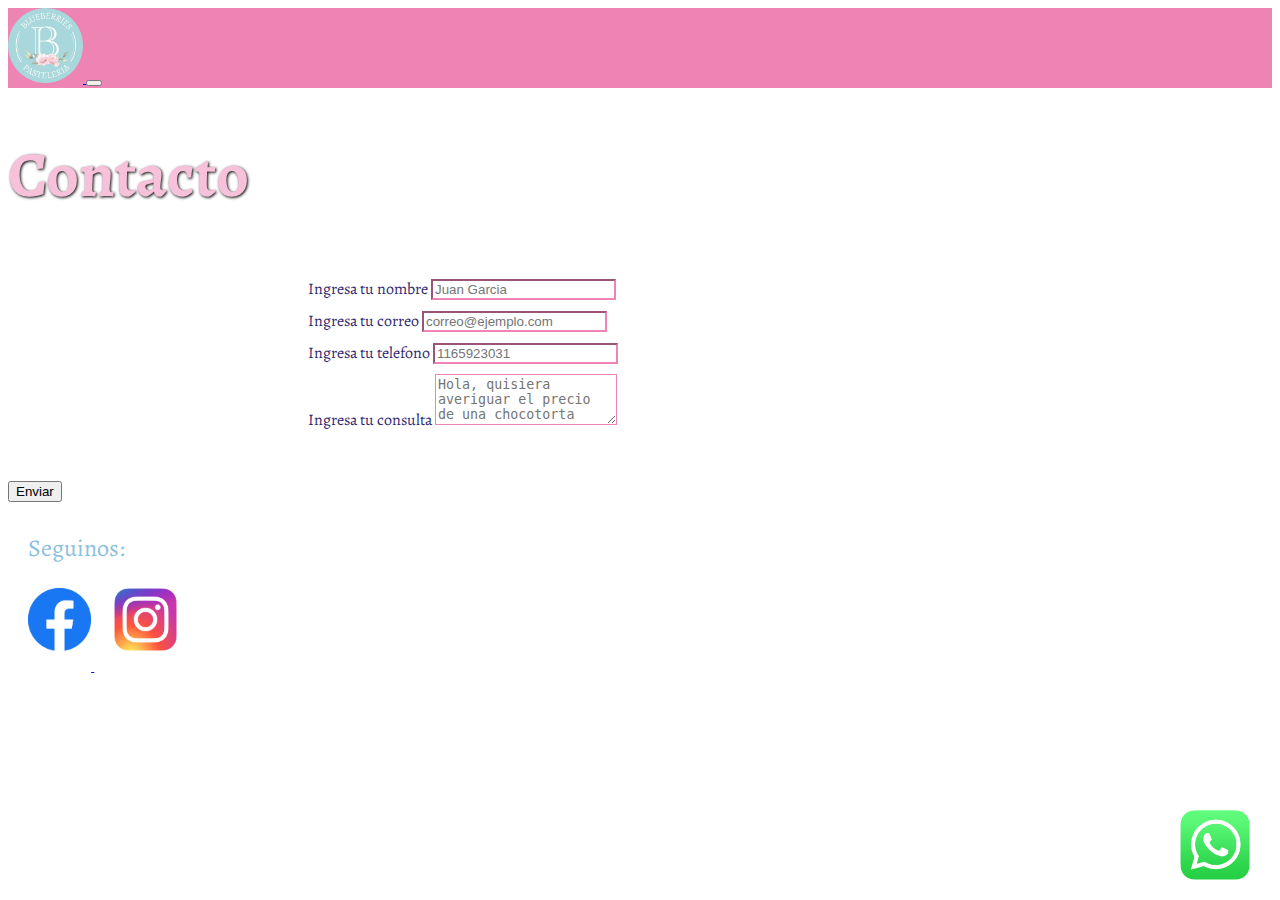
==== commit c42c9ec9: "entrega final" ====
--- a/pages/contacto.html
+++ b/pages/contacto.html
@@ -3,6 +3,8 @@
 <head>
     <meta charset="UTF-8">
     <meta name="viewport" content="width=device-width, initial-scale=1.0">
+    <meta name="description" content=" Escribinos para que nos pongamos en contacto con vos y ayudarte a preparar el mejor combo para que disfrutes de toda la variedad de productos que ofrecemos">
+    <meta name="keywords" content="contacto, instagram, whatsapp, faqs, ayuda, help">
     <!--font-->
     <link rel="preconnect" href="https://fonts.googleapis.com">
     <link rel="preconnect" href="https://fonts.gstatic.com" crossorigin>
@@ -23,7 +25,7 @@
         <nav class="navbar navbar-expand-lg bg-rosa">
             <div class="container-fluid">
               <a class="navbar-brand" href="../index.html">
-                <img src="../imagenes/logo.jpg" alt="logo">
+                <img src="../imagenes/logo.png" alt="logo">
               </a>
               <button class="navbar-toggler" type="button" data-bs-toggle="collapse" data-bs-target="#navbarNavAltMarkup" aria-controls="navbarNavAltMarkup" aria-expanded="false" aria-label="Toggle navigation">
                 <span class="navbar-toggler-icon"></span>
@@ -75,16 +77,16 @@
         <section>
             <p class="redes">Seguinos:</p>
             <a href="https://www.facebook.com/" target="_blank">
-            <img class="logofacebook" src="../imagenes/Facebook_f_logo_(2019).svg.webp" alt="facebook">
+            <img class="logofacebook" src="../imagenes/Facebook_f_logo_(2019).svg.webp" alt="logo-facebook">
             </a>
             <a href="https://www.instagram.com/blueberriespasteleria/" target="_blank">
-            <img class="logoinstagram" src="../imagenes/Instagram_logo_2016.svg.webp" alt="instagram">
+            <img class="logoinstagram" src="../imagenes/Instagram_logo_2016.svg.webp" alt="logo-instagram">
             </a>
         </section>
         <!--Telefono-->
         <section>
             <a href="https://web.whatsapp.com/" class="fixwapp" target="_blank">
-            <img class="logowhatsapp" src="../imagenes/WhatsApp_logo-color-vertical.svg.webp" alt="WhatsApp">
+            <img class="logowhatsapp" src="../imagenes/WhatsApp_logo-color-vertical.svg.webp" alt="logo-whatsapp">
             </a>
         </section>
 
--- a/CSS/estilos.css
+++ b/CSS/estilos.css
@@ -17,7 +17,7 @@
   height: 80px;
 }
 header .bg-rosa img {
-  width: 80px;
+  width: 75px;
 }
 header .bg-rosa .navbar-nav {
   font-family: "Alegreya", serif;
@@ -42,6 +42,7 @@
 footer .logofacebook, footer .logoinstagram {
   width: 5%;
   margin-left: 20px;
+  margin-bottom: 20px;
 }
 footer .fixwapp {
   position: fixed;
@@ -68,7 +69,7 @@
   font-weight: bold;
   text-align: center;
   font-size: 2.7rem;
-  text-shadow: 2px 2px 3px rgb(245, 19, 136);
+  text-shadow: 2px 2px 3px rgb(1, 1, 1);
   margin-top: 40px;
 }
 main .divPadreFlex {
@@ -131,18 +132,18 @@
 main .card {
   margin-top: 30px;
 }
-main .card .card-title {
+main .card .tienda-titulo {
   color: #ED84B3;
   font-size: 1.7rem;
   margin-top: 10px;
   text-align: center;
 }
-main .card .card-text {
+main .card .tienda-texto {
   font-family: "Alegreya", serif;
   font-size: 1.3rem;
   color: #312A6F;
 }
-main .card .text-body-secondary {
+main .card .tienda-subtexto {
   font-family: "Alegreya", serif;
   font-size: 1rem;
   color: #BDCC8A;
@@ -157,6 +158,7 @@
 main .presentacion .fotoPresentacion {
   width: 300px;
   margin: 10px;
+  margin-bottom: 40px;
 }
 main .presentacion .textoPresentacion {
   margin: 10px;
@@ -187,24 +189,48 @@
   margin-top: 40px;
 }
 
-.border-color {
-  color: #ED84B3;
+main .border-color {
+  color: #ED84B3;
+}
+main .novedades-titulo {
+  color: #ED84B3;
+  font-size: 1.7rem;
+}
+main .novedades-texto {
+  font-size: 1.3rem;
+  color: #312A6F;
 }
 
 /*mobile*/
 @media only screen and (max-width: 480px) {
+  header .navbar {
+    z-index: 3;
+  }
+  header .bg-rosa {
+    height: 70px;
+  }
   header .bg-rosa img {
-    width: 67px;
+    width: 50px;
   }
   header .bg-rosa .navbar-nav {
     font-size: 1rem;
     text-shadow: 1px 1px 3px rgb(0, 0, 0);
   }
+  footer .logofacebook, footer .logoinstagram {
+    width: 10%;
+  }
+  footer .fixwapp {
+    width: 40px;
+    height: 40px;
+    right: 30px;
+    z-index: 2;
+  }
   .banner {
     padding: 20px 0px;
   }
   h1 {
-    font-size: 2rem;
+    font-size: 3rem;
+    margin-top: 20px;
   }
   main .titulo-productos {
     text-align: center;
@@ -258,13 +284,8 @@
     color: #ED84B3;
     transform: scale(1);
   }
-  footer .logofacebook, footer .logoinstagram {
-    width: 10%;
-  }
-  footer .fixwapp {
-    width: 40px;
-    height: 40px;
-    right: 30px;
+  .card img {
+    z-index: 1;
   }
   main .presentacion {
     display: flex;
@@ -284,7 +305,6 @@
     font-size: 1rem;
     margin-right: 20px;
   }
-  /*contacto*/
   h1 {
     margin-bottom: 60px;
   }
@@ -304,5 +324,73 @@
     margin-left: 100px;
   }
 }
+/*tablet*/
+@media only screen and (min-width: 481px) and (max-width: 978px) {
+  header .bg-rosa {
+    height: 100px;
+  }
+  header .bg-rosa img {
+    width: 80px;
+  }
+  header .bg-rosa .navbar-nav {
+    font-size: 2rem;
+    text-shadow: 1px 1px 3px rgb(0, 0, 0);
+  }
+  h1 {
+    font-size: 4.5rem;
+  }
+  main .titulo-productos {
+    font-size: 3rem;
+  }
+  main .divPadreFlex {
+    font-size: 2.3rem;
+  }
+  main .divPadreFlex img {
+    height: 300px;
+    width: 250px;
+  }
+  main .card img {
+    height: 250px;
+  }
+  main .card .tienda-titulo {
+    font-size: 1.7rem;
+    margin-top: 5px;
+  }
+  main .card .tienda-texto {
+    font-size: 1.5rem;
+  }
+  main .card .tienda-subtexto {
+    font-size: 1.4rem;
+  }
+  main .mb-3 {
+    margin: 50px 170px 50px 170px;
+  }
+  main .novedades-titulo {
+    font-size: 1.7rem;
+  }
+  main .novedades-texto {
+    font-size: 1.5rem;
+  }
+  main .presentacion {
+    display: flex;
+    flex-direction: column;
+    justify-content: space-evenly;
+    text-align: center;
+  }
+  main .presentacion .fotoPresentacion {
+    align-self: center;
+    width: 500px;
+    height: 400px;
+  }
+  main .presentacion .textoPresentacion {
+    font-size: 1.7rem;
+  }
+  .form-label {
+    font-size: 1.8rem;
+  }
+  .form-control {
+    font-size: 1.5rem;
+  }
+}
 
 /*# sourceMappingURL=estilos.css.map */
